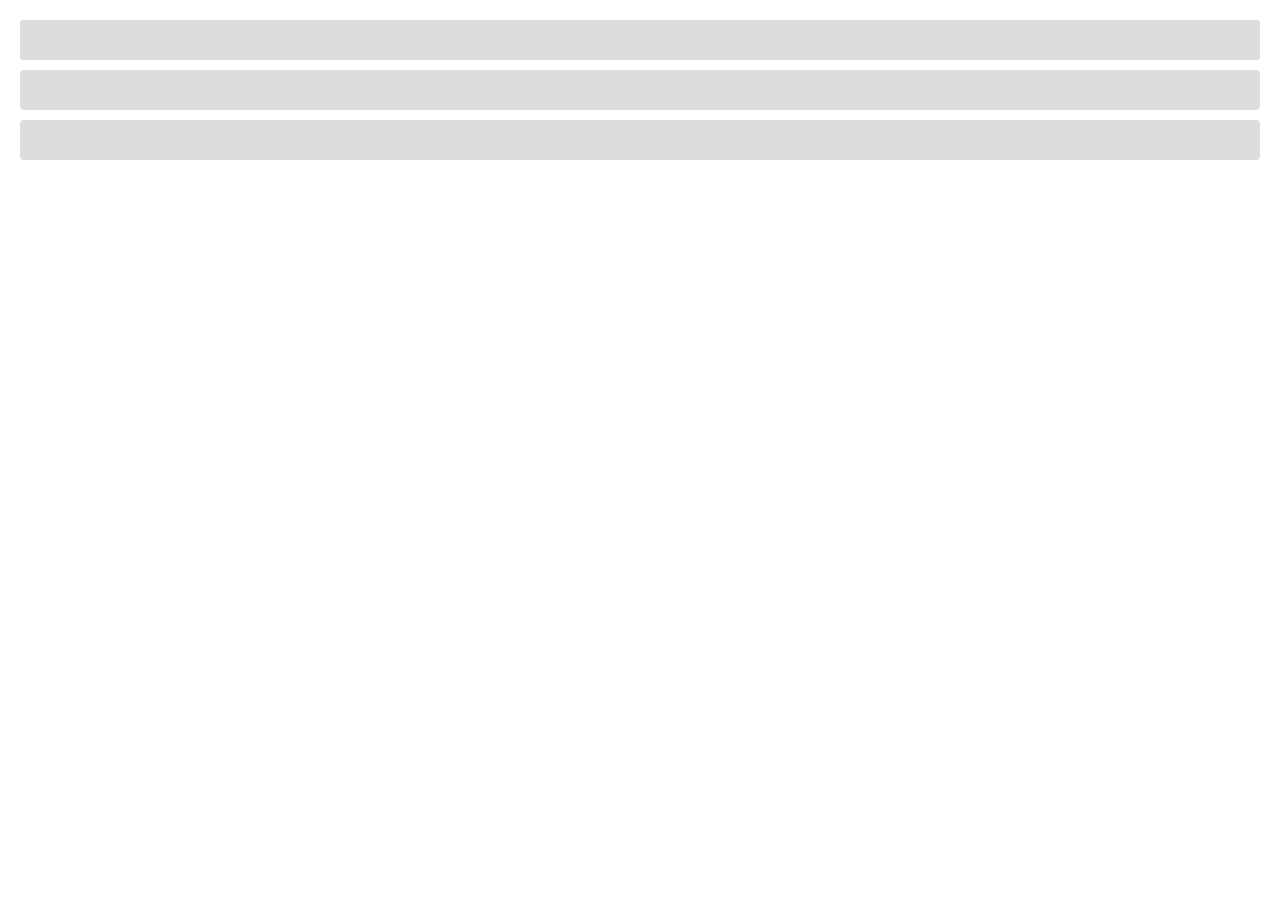
==== test.html @ 8d80c35b "New commit" ====
<!DOCTYPE html>
<html lang="en">
<head>
    <meta charset="UTF-8">
    <meta name="viewport" content="width=device-width, initial-scale=1.0">
    <title>Skeleton Loader Example</title>
    <link rel="stylesheet" href="style.css">
</head>
<body>

<div class="skeleton-loader">
    <div class="skeleton-item"></div>
    <div class="skeleton-item"></div>
    <div class="skeleton-item"></div>
</div>

<div class="content" id="content">
    <!-- Content will load here -->
</div>

<script src="script.js"></script>
</body>
</html>
---- style.css ----
body {
    font-family: Arial, sans-serif;
    margin: 0;
    padding: 20px;
}

.skeleton-loader {
    display: flex;
    flex-direction: column;
    gap: 10px;
}

.skeleton-item {
    width: 100%;
    height: 40px;
    background: #ddd;
    border-radius: 4px;
    animation: pulse 1.5s infinite ease-in-out;
}

@keyframes pulse {
    0% {
        background-color: #ddd;
    }
    50% {
        background-color: #f2f2f2;
    }
    100% {
        background-color: #ddd;
    }
}

.content {
    margin-top: 20px;
    display: none;
    padding: 20px;
    background: #fff;
    border-radius: 8px;
    box-shadow: 0 2px 8px rgba(0, 0, 0, 0.1);
}
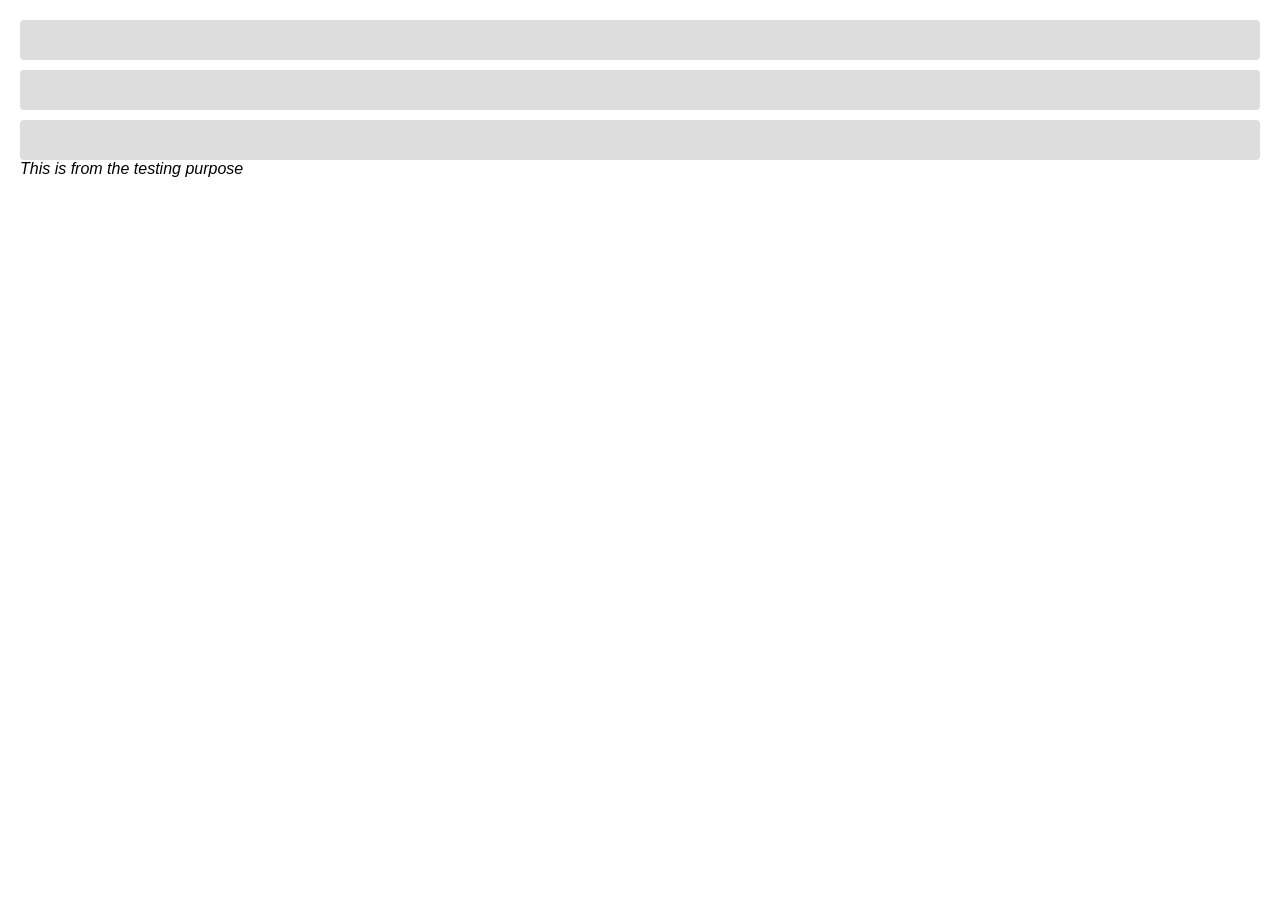
==== commit e6a47727: "Added some font style in the html" ====
--- a/test.html
+++ b/test.html
@@ -17,7 +17,7 @@
 <div class="content" id="content">
     <!-- Content will load here -->
 </div>
-
+ <div><em>This is from the testing purpose</em></div>
 <script src="script.js"></script>
 </body>
 </html>
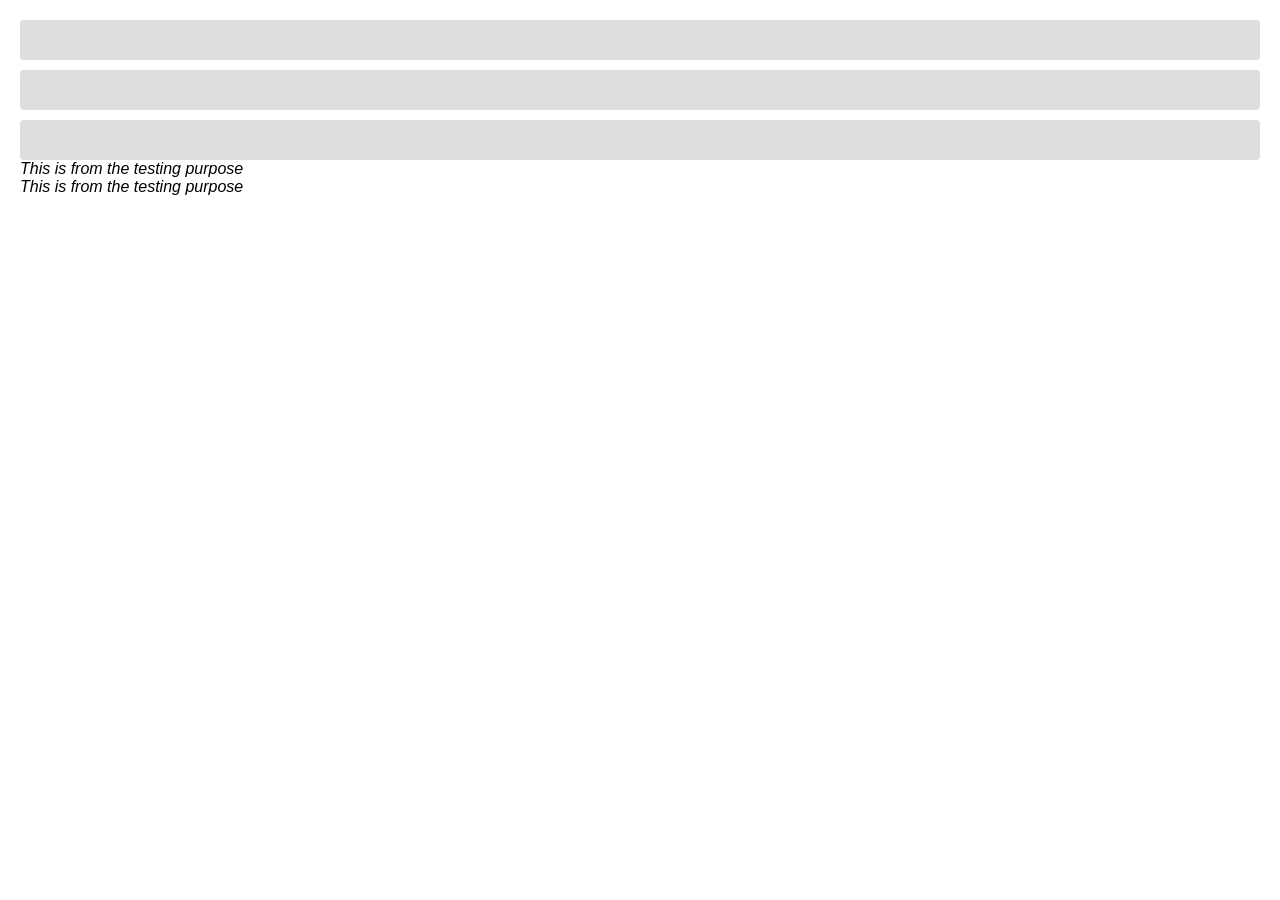
==== commit a83434ee: "changes done" ====
--- a/test.html
+++ b/test.html
@@ -18,6 +18,7 @@
     <!-- Content will load here -->
 </div>
  <div><em>This is from the testing purpose</em></div>
+ <div><i>This is from the testing purpose</i></div>
 <script src="script.js"></script>
 </body>
 </html>
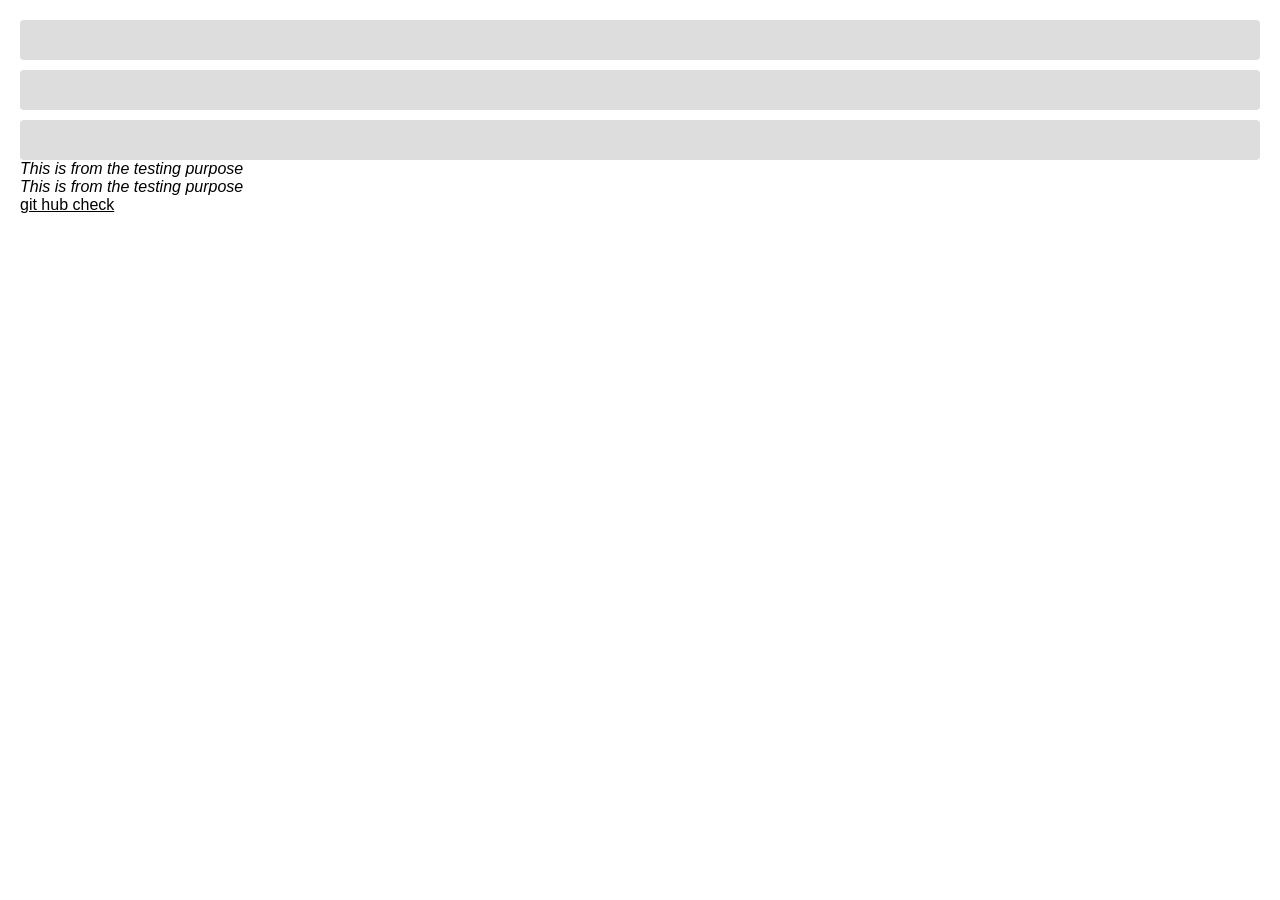
==== commit b6403b7f: "underline addded" ====
--- a/test.html
+++ b/test.html
@@ -19,6 +19,7 @@
 </div>
  <div><em>This is from the testing purpose</em></div>
  <div><i>This is from the testing purpose</i></div>
+ <div><u>git hub check</u></div>
 <script src="script.js"></script>
 </body>
 </html>
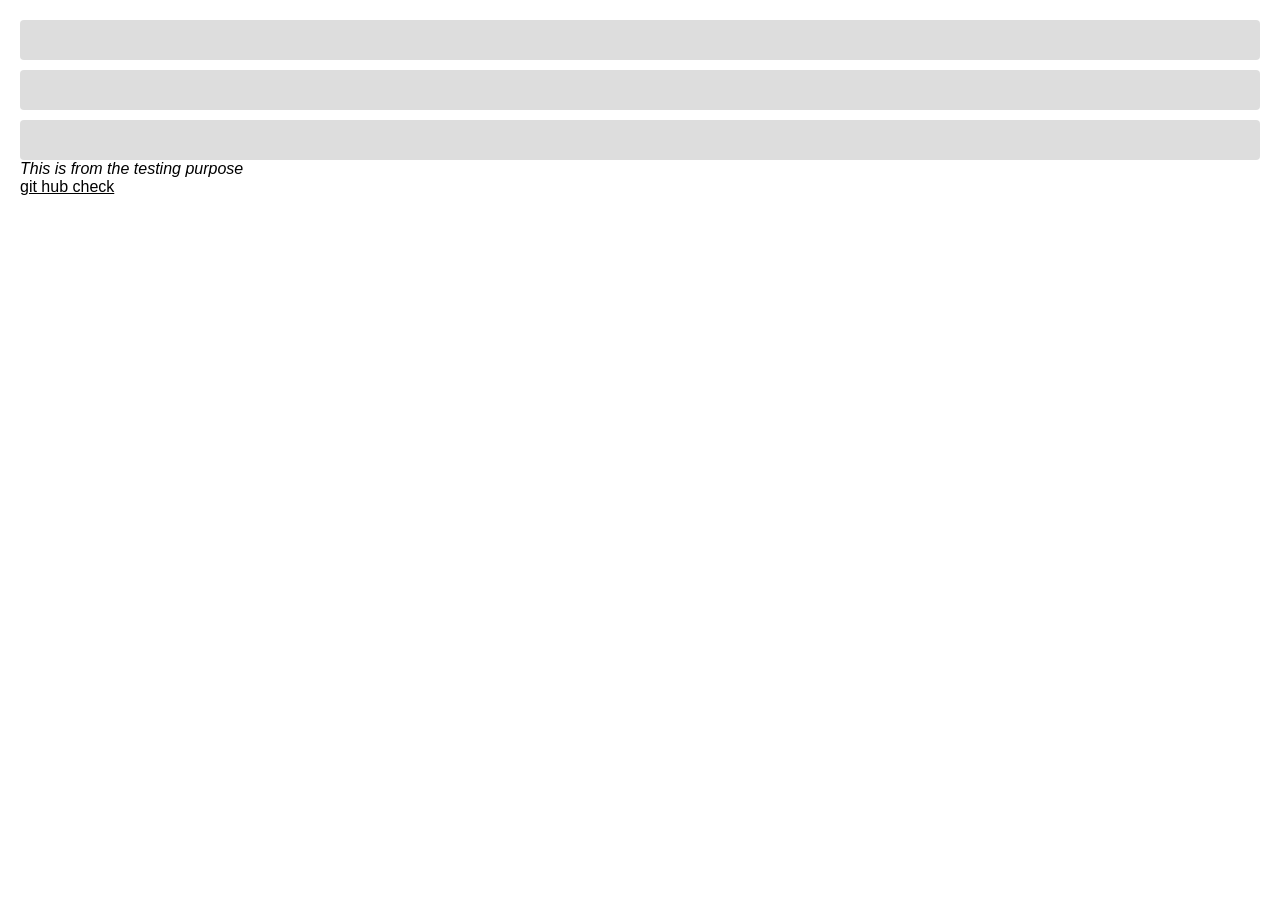
==== commit 4e214822: "new changes" ====
--- a/test.html
+++ b/test.html
@@ -18,7 +18,6 @@
     <!-- Content will load here -->
 </div>
  <div><em>This is from the testing purpose</em></div>
- <div><i>This is from the testing purpose</i></div>
  <div><u>git hub check</u></div>
 <script src="script.js"></script>
 </body>
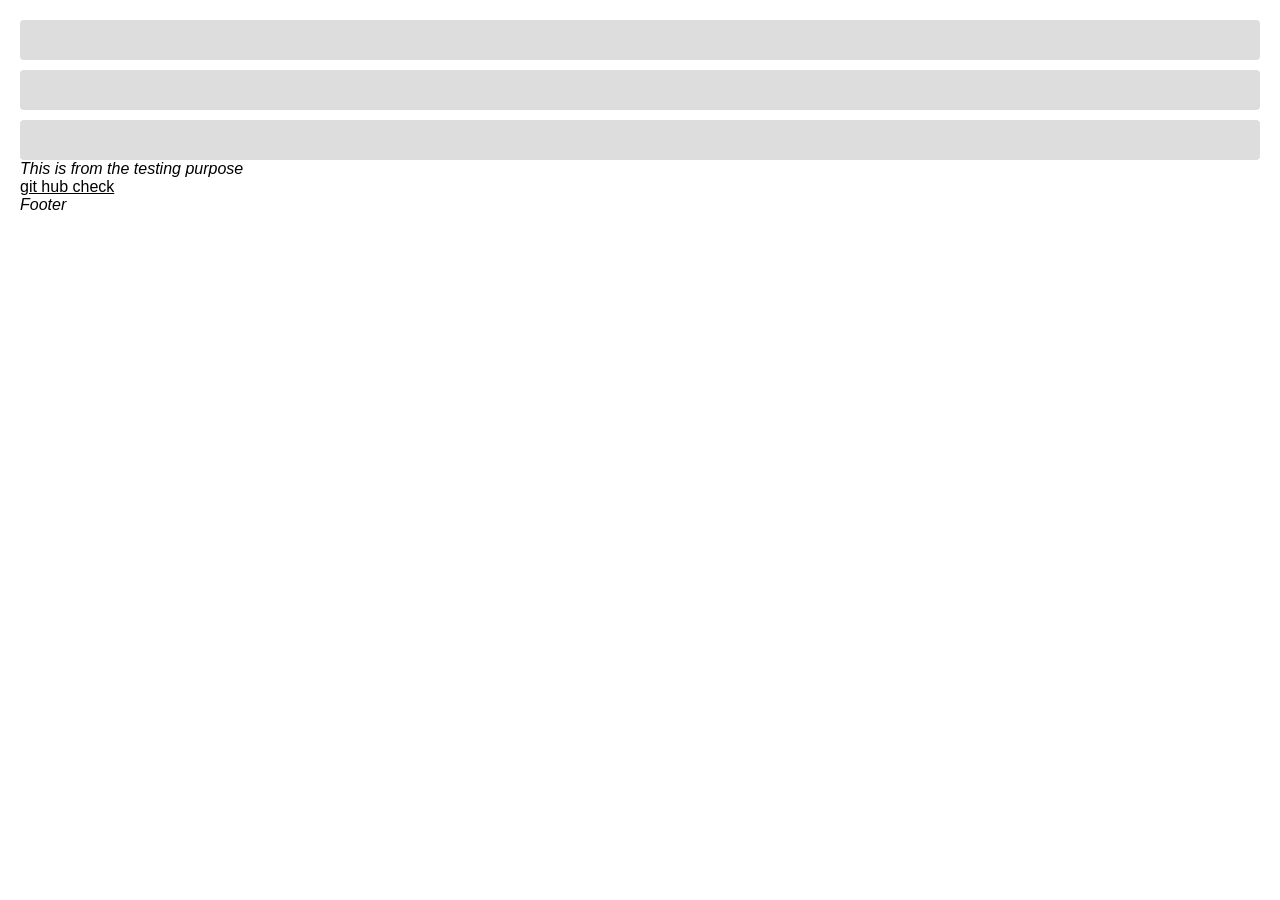
==== commit e65ce0d5: "updated document" ====
--- a/test.html
+++ b/test.html
@@ -19,6 +19,7 @@
 </div>
  <div><em>This is from the testing purpose</em></div>
  <div><u>git hub check</u></div>
+ <div><i>Footer</i></div>
 <script src="script.js"></script>
 </body>
 </html>
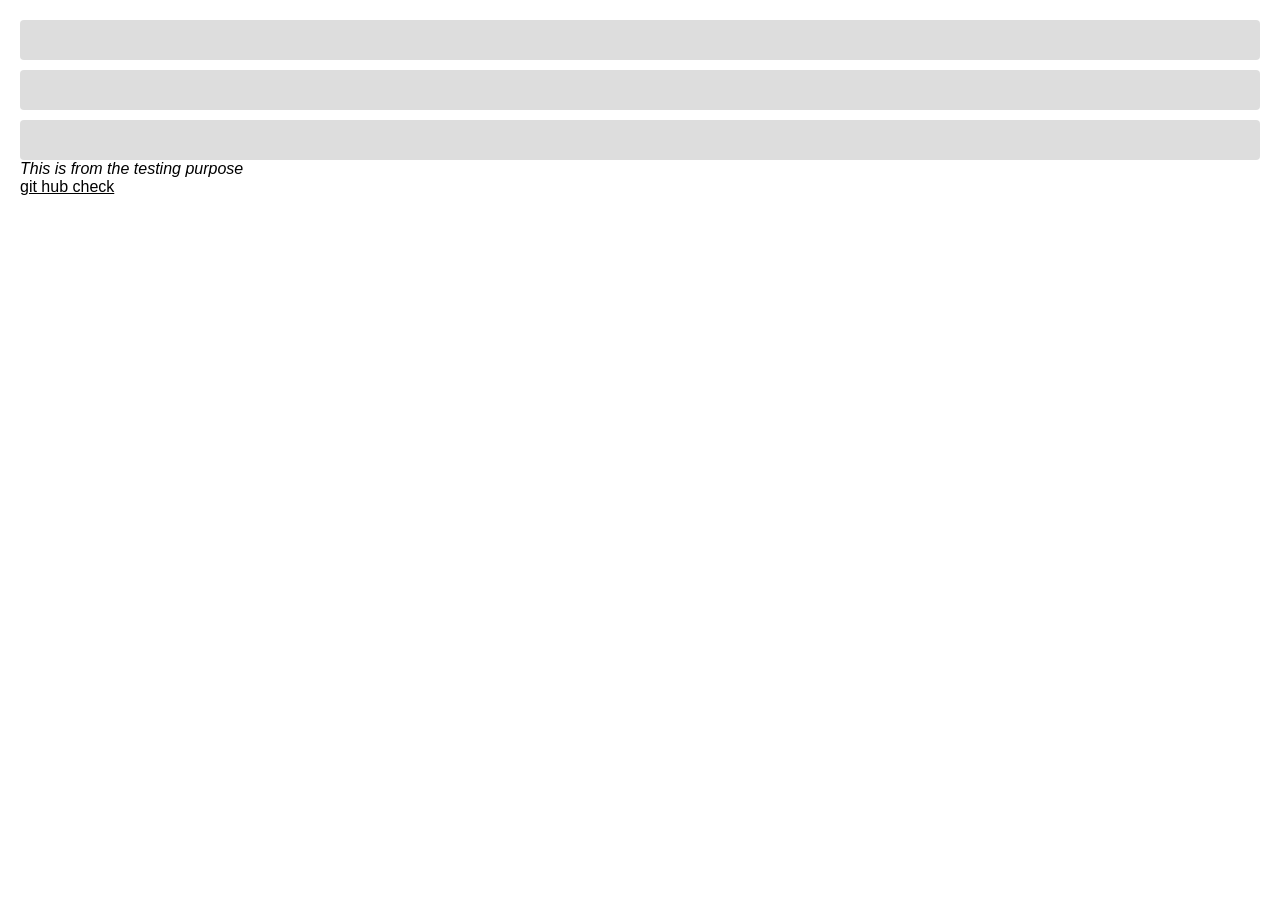
==== commit e67ad744: "changes done" ====
--- a/test.html
+++ b/test.html
@@ -19,7 +19,7 @@
 </div>
  <div><em>This is from the testing purpose</em></div>
  <div><u>git hub check</u></div>
- <div><i>Footer</i></div>
+ 
 <script src="script.js"></script>
 </body>
 </html>
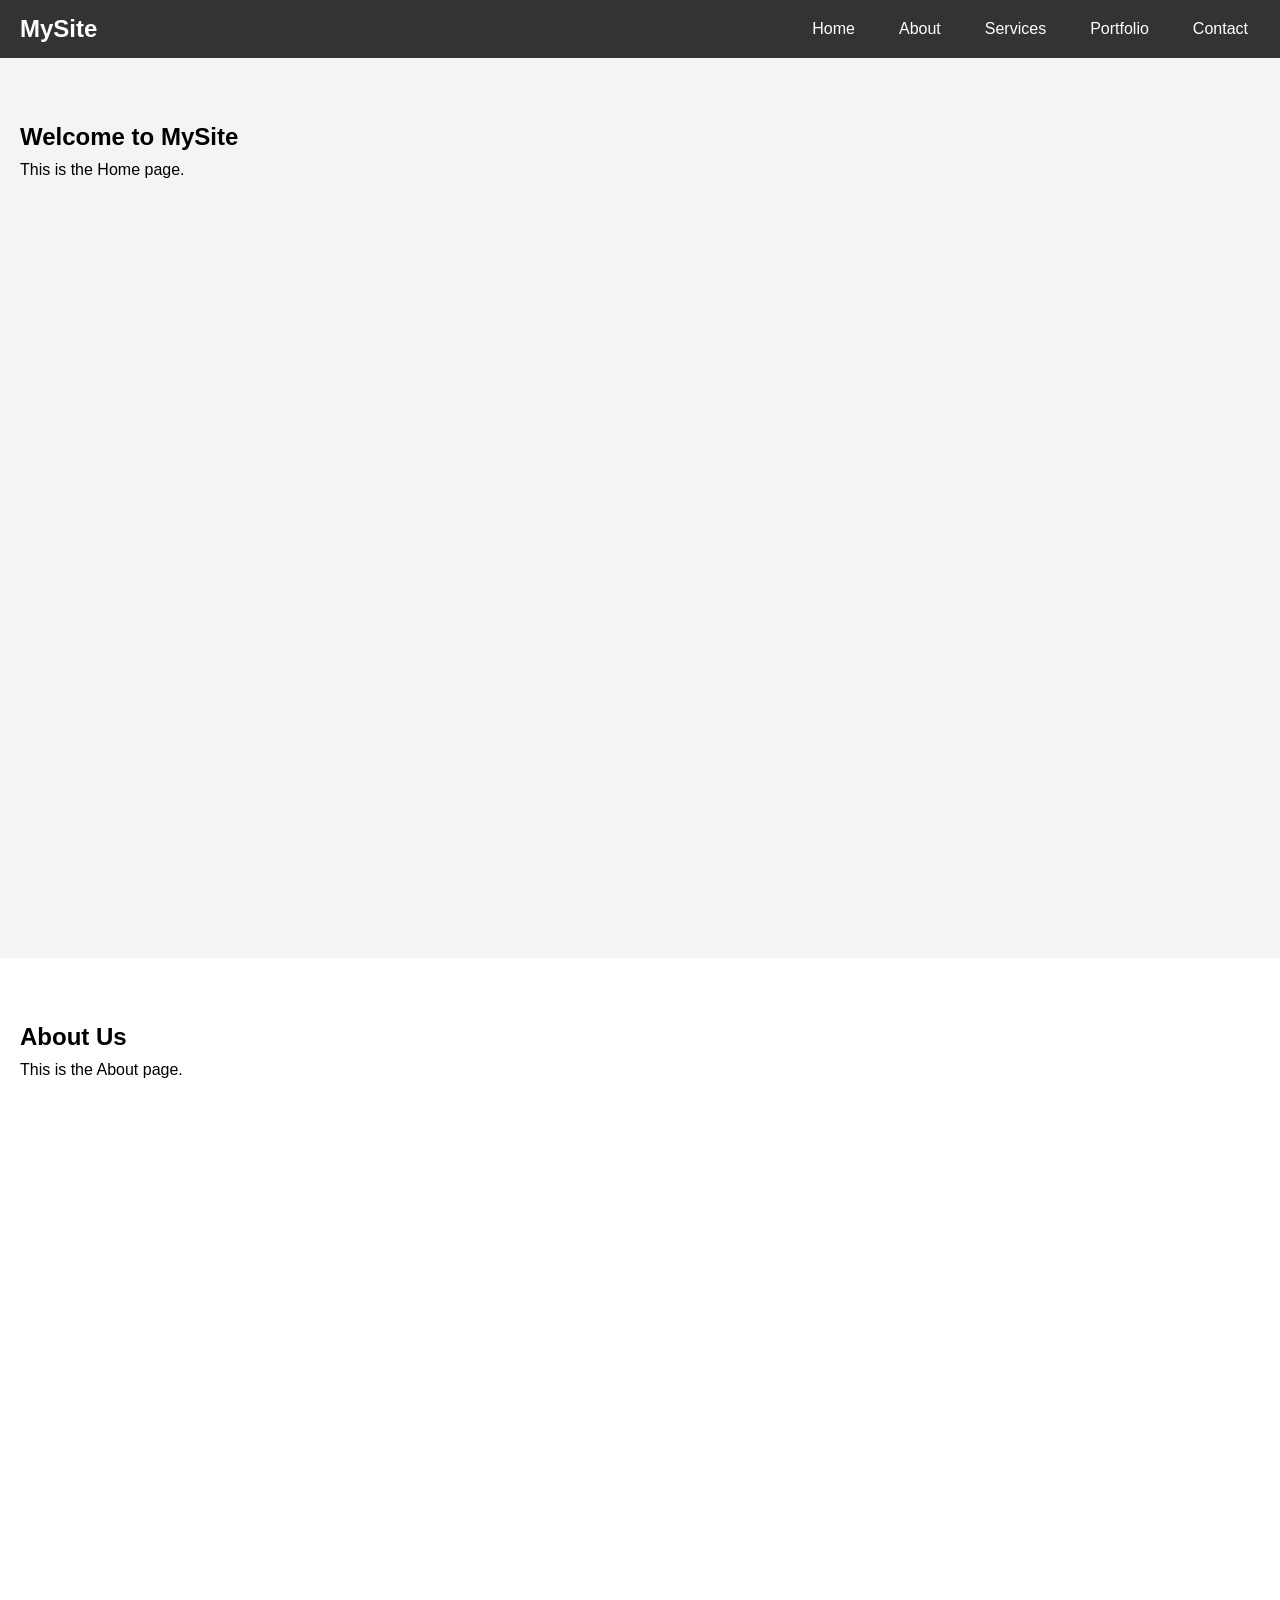
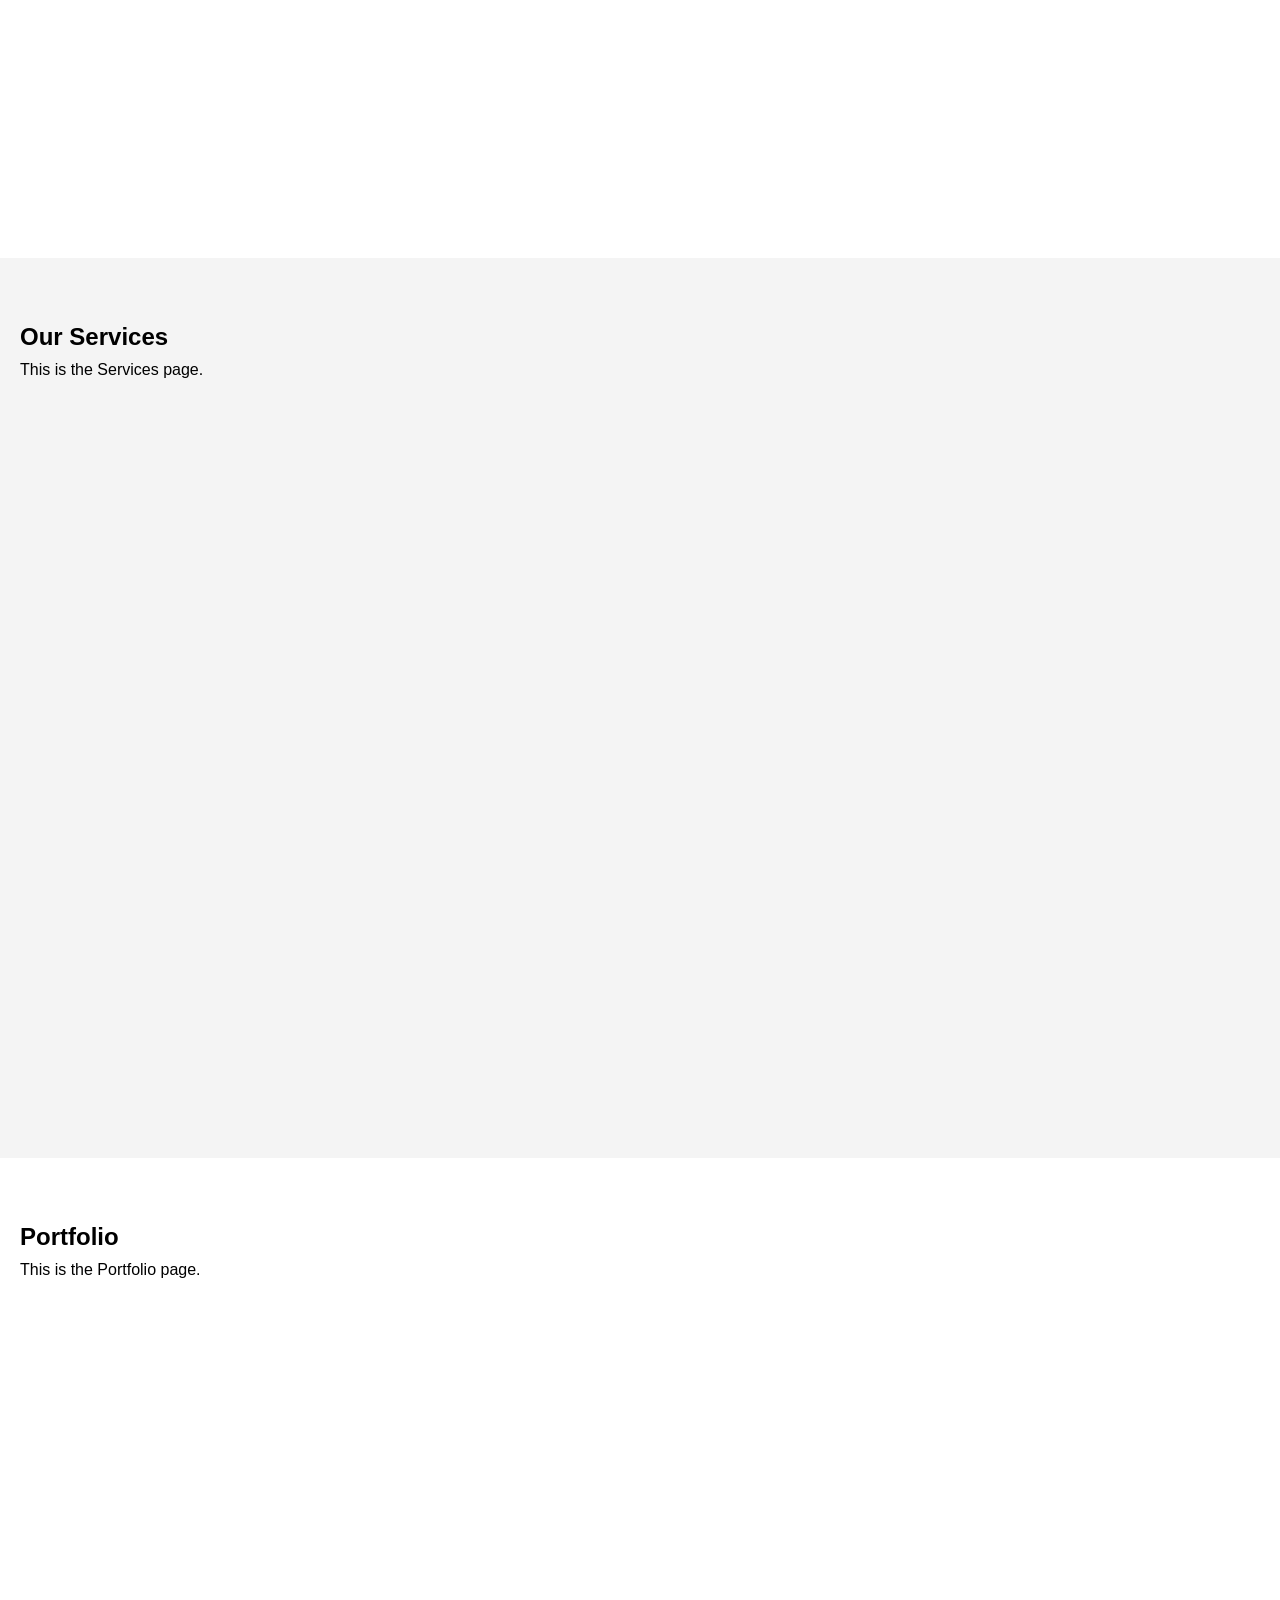
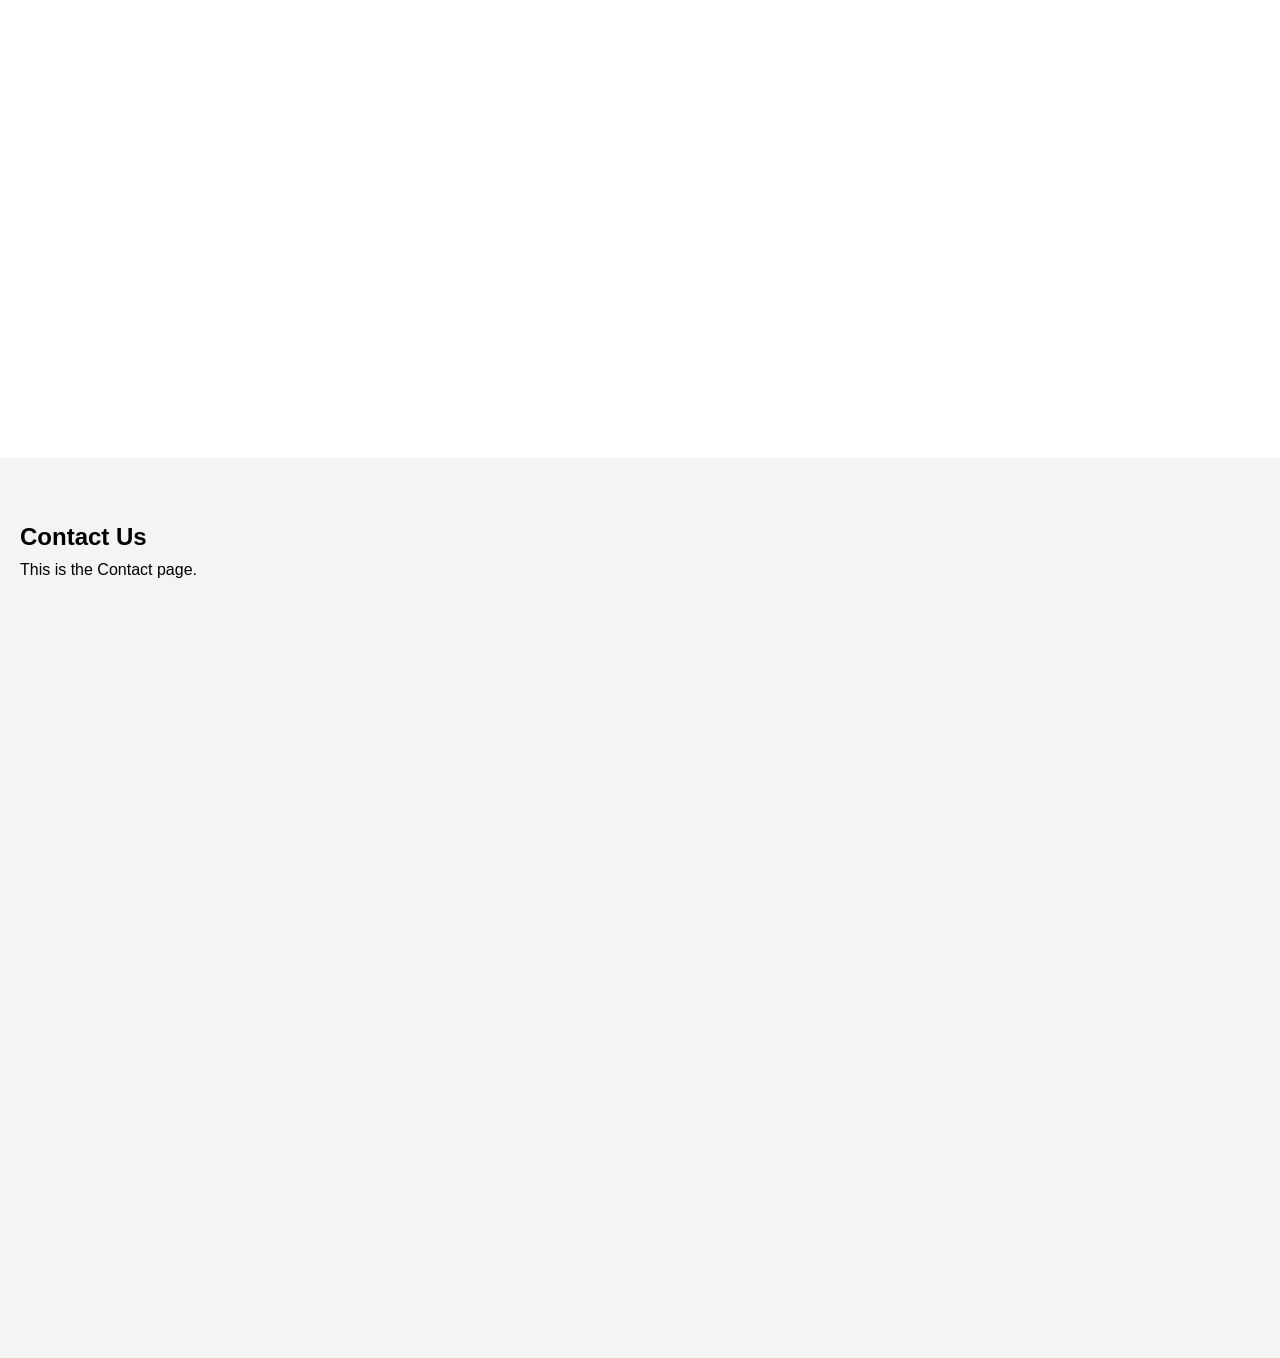
==== commit 86bea85a: "test" ====
--- a/test.html
+++ b/test.html
@@ -1,25 +1,142 @@
 <!DOCTYPE html>
 <html lang="en">
 <head>
-    <meta charset="UTF-8">
-    <meta name="viewport" content="width=device-width, initial-scale=1.0">
-    <title>Skeleton Loader Example</title>
-    <link rel="stylesheet" href="style.css">
+  <meta charset="UTF-8">
+  <meta name="viewport" content="width=device-width, initial-scale=1.0">
+  <title>Responsive Website</title>
+  <style>
+    /* Reset default margin/padding */
+    * {
+      margin: 0;
+      padding: 0;
+      box-sizing: border-box;
+    }
+
+    body {
+      font-family: Arial, sans-serif;
+      line-height: 1.6;
+    }
+
+    /* Navbar styles */
+    nav {
+      background: #333;
+      color: #fff;
+      display: flex;
+      justify-content: space-between;
+      align-items: center;
+      padding: 10px 20px;
+      position: sticky;
+      top: 0;
+    }
+
+    nav .logo {
+      font-size: 1.5em;
+      font-weight: bold;
+    }
+
+    nav ul {
+      list-style: none;
+      display: flex;
+      gap: 20px;
+    }
+
+    nav ul li a {
+      color: #fff;
+      text-decoration: none;
+      padding: 8px 12px;
+      transition: background 0.3s;
+    }
+
+    nav ul li a:hover {
+      background: #555;
+      border-radius: 5px;
+    }
+
+    /* Mobile menu button */
+    .menu-toggle {
+      display: none;
+      font-size: 1.8em;
+      cursor: pointer;
+    }
+
+    /* Responsive design */
+    @media (max-width: 768px) {
+      nav ul {
+        position: absolute;
+        top: 60px;
+        left: -100%;
+        background: #333;
+        flex-direction: column;
+        width: 100%;
+        text-align: center;
+        transition: left 0.3s;
+      }
+
+      nav ul.active {
+        left: 0;
+      }
+
+      .menu-toggle {
+        display: block;
+      }
+    }
+
+    /* Page sections */
+    section {
+      padding: 60px 20px;
+      min-height: 100vh;
+    }
+
+    section:nth-child(even) {
+      background: #f4f4f4;
+    }
+  </style>
 </head>
 <body>
 
-<div class="skeleton-loader">
-    <div class="skeleton-item"></div>
-    <div class="skeleton-item"></div>
-    <div class="skeleton-item"></div>
-</div>
+  <!-- Navbar -->
+  <nav>
+    <div class="logo">MySite</div>
+    <span class="menu-toggle" onclick="toggleMenu()">☰</span>
+    <ul id="nav-links">
+      <li><a href="#home">Home</a></li>
+      <li><a href="#about">About</a></li>
+      <li><a href="#services">Services</a></li>
+      <li><a href="#portfolio">Portfolio</a></li>
+      <li><a href="#contact">Contact</a></li>
+    </ul>
+  </nav>
 
-<div class="content" id="content">
-    <!-- Content will load here -->
-</div>
- <div><em>This is from the testing purpose</em></div>
- <div><u>git hub check</u></div>
- 
-<script src="script.js"></script>
+  <!-- Page sections -->
+  <section id="home">
+    <h1>Welcome to MySite</h1>
+    <p>This is the Home page.</p>
+  </section>
+
+  <section id="about">
+    <h1>About Us</h1>
+    <p>This is the About page.</p>
+  </section>
+
+  <section id="services">
+    <h1>Our Services</h1>
+    <p>This is the Services page.</p>
+  </section>
+
+  <section id="portfolio">
+    <h1>Portfolio</h1>
+    <p>This is the Portfolio page.</p>
+  </section>
+
+  <section id="contact">
+    <h1>Contact Us</h1>
+    <p>This is the Contact page.</p>
+  </section>
+
+  <script>
+    function toggleMenu() {
+      document.getElementById('nav-links').classList.toggle('active');
+    }
+  </script>
 </body>
 </html>
